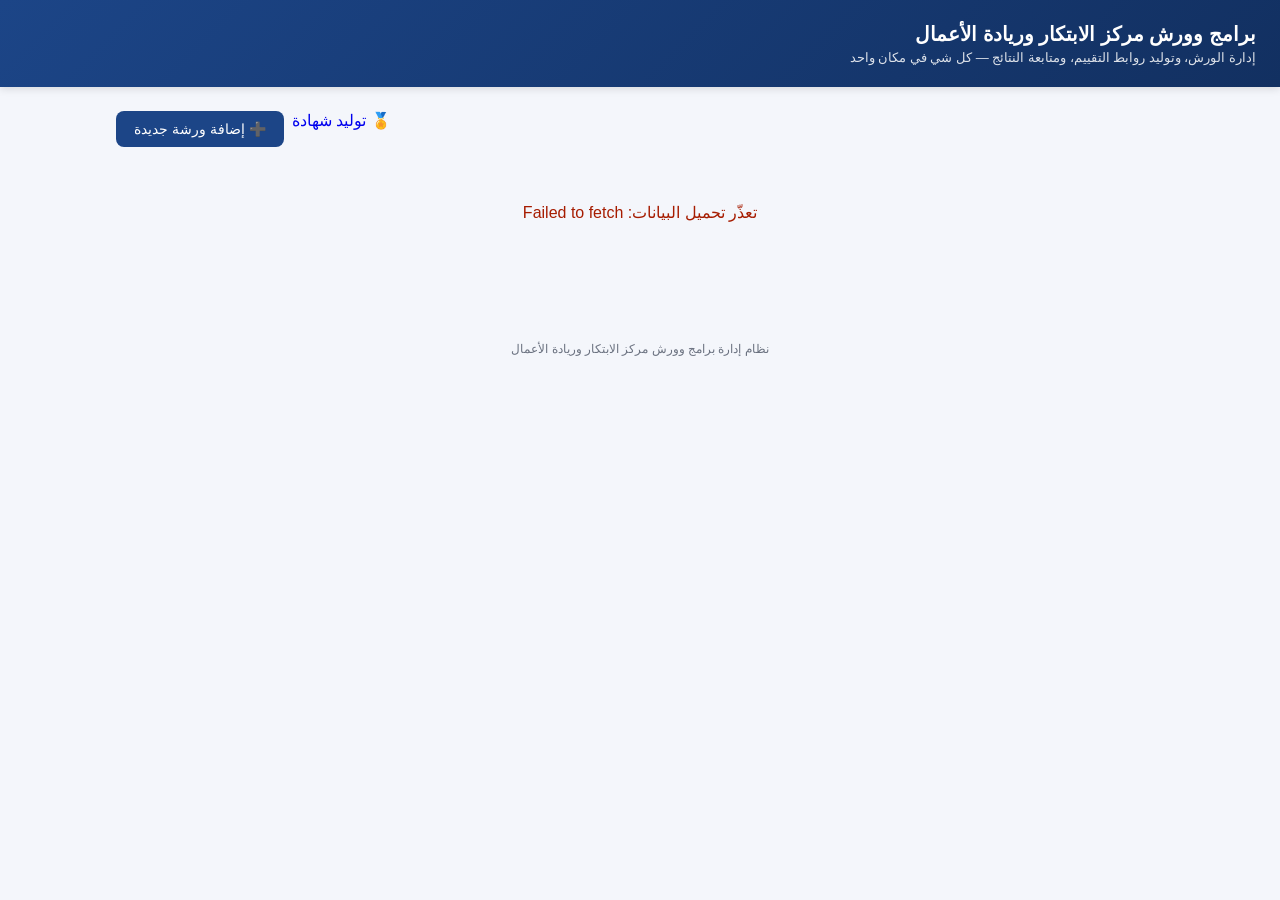
==== docs/index.html @ b26b8403 "إضافة ميزة توليد شهادات التقدير: قالب Slides تلقائي + API generateCertificate + صفحة توليد بالتطبيق" ====
<!DOCTYPE html>
<html lang="ar" dir="rtl">
<head>
<meta charset="UTF-8">
<meta name="viewport" content="width=device-width, initial-scale=1.0">
<title>نظام إدارة برامج وورش مركز الابتكار وريادة الأعمال</title>
<link rel="stylesheet" href="assets/style.css">
</head>
<body>

<header class="app-header">
  <h1>برامج وورش مركز الابتكار وريادة الأعمال</h1>
  <p>إدارة الورش، وتوليد روابط التقييم، ومتابعة النتائج — كل شي في مكان واحد</p>
</header>

<main>
  <div class="toolbar">
    <div id="statusMsg" style="font-size:13px;color:var(--muted);"></div>
    <div style="display:flex;gap:8px;">
      <a href="certificate.html" class="btn secondary" style="text-decoration:none;">🏅 توليد شهادة</a>
      <button class="btn" id="addBtn">➕ إضافة ورشة جديدة</button>
    </div>
  </div>

  <div id="listContainer"><div class="loading-state">جاري تحميل الورش...</div></div>
</main>

<div class="modal-overlay" id="modalOverlay">
  <div class="modal">
    <div class="modal-header">
      <h3>إضافة ورشة جديدة</h3>
      <button class="icon-btn" id="closeModal">✕</button>
    </div>
    <div id="modalBody">
      <form id="addForm">
        <div class="form-row"><label>اسم الورشة</label><input type="text" id="f_name" required></div>
        <div class="form-row"><label>وصف البرنامج</label><textarea id="f_description" rows="3"></textarea></div>
        <div class="form-row two-col">
          <div><label>التاريخ</label><input type="date" id="f_date" required></div>
          <div><label>الوقت</label><input type="time" id="f_time" required></div>
        </div>
        <div class="form-row"><label>المدرب / مقدم الجلسة</label><input type="text" id="f_trainer" required></div>
        <div class="form-row"><label>الفئة المستهدفة</label><input type="text" id="f_audience" required></div>
        <div class="form-row two-col">
          <div><label>عدد المشاركين</label><input type="number" id="f_participants" min="1" required></div>
          <div><label>الجهة المنظمة</label><input type="text" id="f_organizer" required></div>
        </div>
        <div id="addFormError" class="error-state" style="display:none;"></div>
        <button type="submit" class="btn" style="width:100%;">حفظ وإنشاء رابط التقييم</button>
      </form>
    </div>
  </div>
</div>

<footer>نظام إدارة برامج وورش مركز الابتكار وريادة الأعمال</footer>

<script src="assets/config.js"></script>
<script src="assets/app.js"></script>
</body>
</html>
---- docs/assets/style.css ----
:root {
  --primary: #1c4587;
  --primary-dark: #123061;
  --accent: #0b8043;
  --danger: #a61c00;
  --bg: #f4f6fb;
  --card-bg: #ffffff;
  --text: #1f2937;
  --muted: #6b7280;
  --border: #e5e7eb;
}

* { box-sizing: border-box; }

body {
  margin: 0;
  font-family: "Tahoma", "Segoe UI", Arial, sans-serif;
  background: var(--bg);
  color: var(--text);
  direction: rtl;
}

header.app-header {
  background: linear-gradient(135deg, var(--primary), var(--primary-dark));
  color: #fff;
  padding: 22px 24px;
  box-shadow: 0 2px 8px rgba(0,0,0,.12);
}
header.app-header h1 { margin: 0 0 4px; font-size: 20px; }
header.app-header p { margin: 0; font-size: 13px; opacity: .85; }

main { max-width: 1080px; margin: 0 auto; padding: 24px 16px 60px; }

.card {
  background: var(--card-bg);
  border: 1px solid var(--border);
  border-radius: 12px;
  padding: 20px;
  margin-bottom: 20px;
  box-shadow: 0 1px 3px rgba(0,0,0,.04);
}

.toolbar {
  display: flex;
  justify-content: space-between;
  align-items: center;
  gap: 12px;
  margin-bottom: 16px;
  flex-wrap: wrap;
}

button.btn {
  background: var(--primary);
  color: #fff;
  border: none;
  border-radius: 8px;
  padding: 10px 18px;
  font-size: 14px;
  cursor: pointer;
  transition: background .15s;
}
button.btn:hover { background: var(--primary-dark); }
button.btn.secondary { background: var(--accent); }

.empty-state, .loading-state, .error-state {
  text-align: center;
  color: var(--muted);
  padding: 40px 10px;
}
.error-state { color: var(--danger); }

/* قائمة بطاقات الورش */
.workshop-grid {
  display: grid;
  grid-template-columns: repeat(auto-fill, minmax(260px, 1fr));
  gap: 16px;
}
.workshop-card {
  background: var(--card-bg);
  border: 1px solid var(--border);
  border-radius: 12px;
  padding: 16px;
  cursor: pointer;
  transition: box-shadow .15s, transform .15s;
  text-decoration: none;
  color: inherit;
  display: block;
}
.workshop-card:hover { box-shadow: 0 4px 12px rgba(0,0,0,.08); transform: translateY(-2px); }
.workshop-card h4 { margin: 0 0 8px; font-size: 15px; color: var(--primary-dark); }
.workshop-card .meta { font-size: 12.5px; color: var(--muted); margin-bottom: 10px; line-height: 1.6; }
.workshop-card .stats-row { display: flex; gap: 10px; font-size: 12.5px; }
.workshop-card .stat-pill {
  background: #eef1f8;
  color: var(--primary-dark);
  border-radius: 999px;
  padding: 3px 10px;
}

/* لوحة إحصاءات صفحة الورشة */
.kpi-grid {
  display: grid;
  grid-template-columns: repeat(auto-fit, minmax(140px, 1fr));
  gap: 14px;
  margin-bottom: 20px;
}
.kpi {
  background: var(--card-bg);
  border: 1px solid var(--border);
  border-radius: 12px;
  padding: 16px;
  text-align: center;
}
.kpi .value { font-size: 22px; font-weight: 700; color: var(--primary); }
.kpi .label { font-size: 12px; color: var(--muted); margin-top: 4px; }

.info-table { width: 100%; font-size: 13.5px; border-collapse: collapse; }
.info-table td { padding: 8px 4px; border-bottom: 1px solid var(--border); }
.info-table td:first-child { color: var(--muted); width: 160px; }

.link-box {
  display: flex;
  gap: 8px;
  align-items: center;
  background: #eef1f8;
  border-radius: 8px;
  padding: 10px 12px;
  font-size: 12.5px;
  word-break: break-all;
}
.link-box button { flex-shrink: 0; }

.comment-item {
  border-bottom: 1px solid var(--border);
  padding: 10px 0;
  font-size: 13.5px;
}
.comment-item:last-child { border-bottom: none; }

/* نافذة إضافة ورشة */
.modal-overlay {
  display: none;
  position: fixed;
  inset: 0;
  background: rgba(0,0,0,.45);
  align-items: center;
  justify-content: center;
  padding: 16px;
  z-index: 50;
}
.modal-overlay.open { display: flex; }
.modal {
  background: var(--card-bg);
  border-radius: 12px;
  max-width: 480px;
  width: 100%;
  max-height: 90vh;
  overflow-y: auto;
  padding: 20px;
}
.modal-header { display: flex; justify-content: space-between; align-items: center; margin-bottom: 14px; }
.modal-header h3 { margin: 0; font-size: 17px; }
.icon-btn { background: none; border: none; font-size: 18px; cursor: pointer; color: var(--muted); }

.form-row { margin-bottom: 14px; }
.form-row label { display: block; font-size: 13px; font-weight: 700; margin-bottom: 6px; }
.form-row.two-col { display: grid; grid-template-columns: 1fr 1fr; gap: 10px; }
.form-row.two-col > div label { margin-bottom: 6px; }

input[type=text], input[type=number], input[type=date], input[type=time], textarea {
  width: 100%;
  padding: 9px 10px;
  border: 1px solid var(--border);
  border-radius: 8px;
  font-family: inherit;
  font-size: 14px;
  resize: vertical;
}

.success-box { text-align: center; padding: 20px 8px; }
.success-box .icon { font-size: 40px; margin-bottom: 8px; }
.success-box img { margin: 12px auto; display: block; border-radius: 8px; border: 1px solid var(--border); }

footer { text-align: center; color: var(--muted); font-size: 12px; padding: 20px; }

.badge {
  display: inline-block;
  padding: 2px 10px;
  border-radius: 999px;
  font-size: 11px;
  background: #e7f3ea;
  color: var(--accent);
}
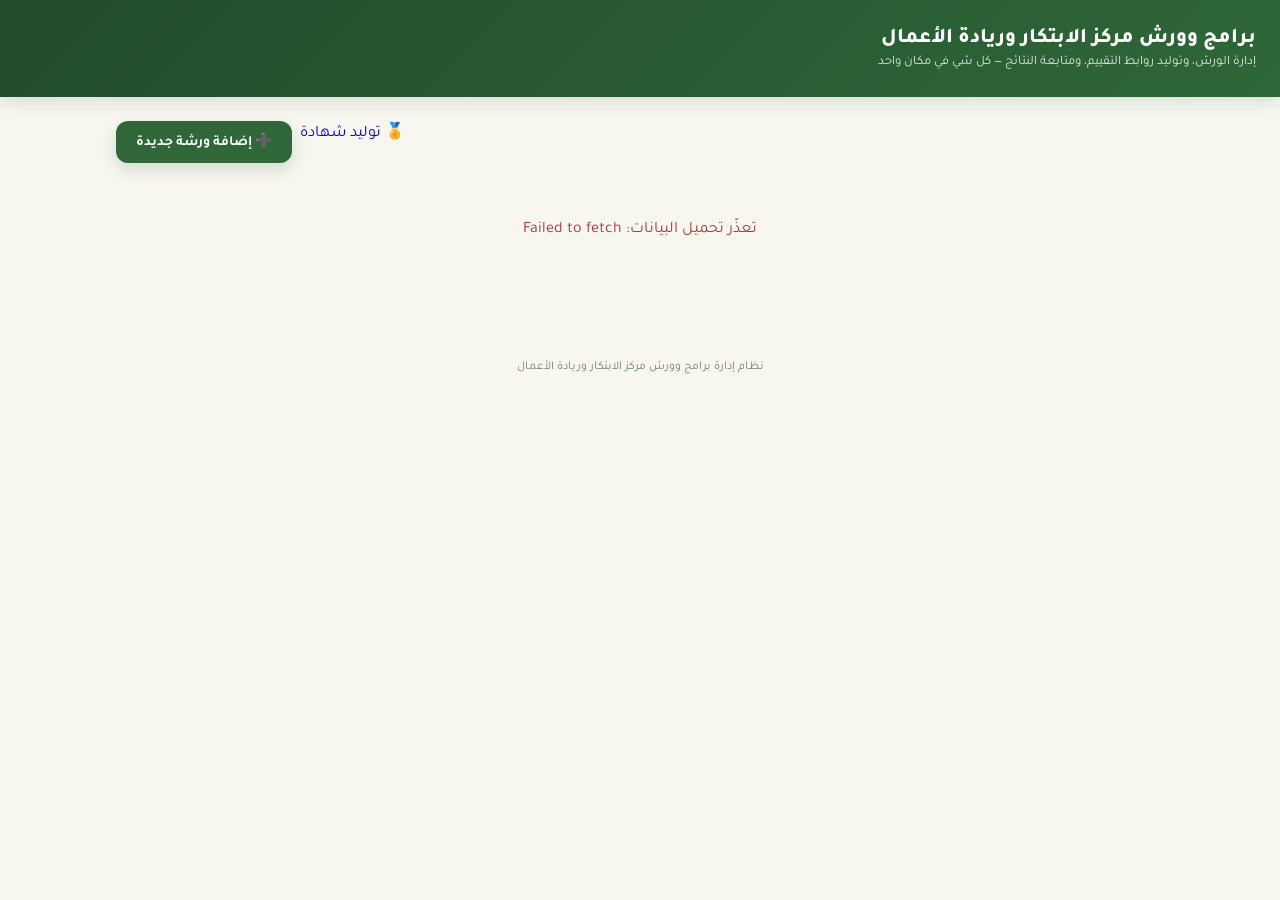
==== commit 20cb057f: "إضافة حقل نوع النشاط + إعادة تصميم الألوان والشكل العام (أخضر/كريمي + Tajawal) - Config.gs: إضافة عم" ====
--- a/docs/index.html
+++ b/docs/index.html
@@ -4,6 +4,8 @@
 <meta charset="UTF-8">
 <meta name="viewport" content="width=device-width, initial-scale=1.0">
 <title>نظام إدارة برامج وورش مركز الابتكار وريادة الأعمال</title>
+<link rel="preconnect" href="https://fonts.googleapis.com"><link rel="preconnect" href="https://fonts.gstatic.com" crossorigin>
+<link href="https://fonts.googleapis.com/css2?family=Tajawal:wght@400;500;700;800&display=swap" rel="stylesheet">
 <link rel="stylesheet" href="assets/style.css">
 </head>
 <body>
@@ -34,6 +36,14 @@
     <div id="modalBody">
       <form id="addForm">
         <div class="form-row"><label>اسم الورشة</label><input type="text" id="f_name" required></div>
+        <div class="form-row"><label>نوع النشاط</label>
+          <select id="f_type" required>
+            <option value="">اختر النوع</option>
+            <option>ورشة عمل</option>
+            <option>برنامج</option>
+            <option>جلسة</option>
+          </select>
+        </div>
         <div class="form-row"><label>وصف البرنامج</label><textarea id="f_description" rows="3"></textarea></div>
         <div class="form-row two-col">
           <div><label>التاريخ</label><input type="date" id="f_date" required></div>
--- a/docs/assets/style.css
+++ b/docs/assets/style.css
@@ -1,32 +1,36 @@
 :root {
-  --primary: #1c4587;
-  --primary-dark: #123061;
-  --accent: #0b8043;
-  --danger: #a61c00;
-  --bg: #f4f6fb;
+  --primary: #2f6738;
+  --primary-dark: #214c2b;
+  --accent: #4e8b4d;
+  --danger: #a73737;
+  --bg: #f7f6ef;
   --card-bg: #ffffff;
-  --text: #1f2937;
-  --muted: #6b7280;
-  --border: #e5e7eb;
+  --text: #1f2b24;
+  --muted: #748078;
+  --border: #dfe5dc;
+  --chip-bg: #eef4e9;
+  --chip-text: #214c2b;
+  --radius: 18px;
+  --shadow: 0 10px 28px rgba(33, 76, 43, .08);
 }
 
 * { box-sizing: border-box; }
 
 body {
   margin: 0;
-  font-family: "Tahoma", "Segoe UI", Arial, sans-serif;
+  font-family: "Tajawal", "Tahoma", "Segoe UI", Arial, sans-serif;
   background: var(--bg);
   color: var(--text);
   direction: rtl;
 }
 
 header.app-header {
-  background: linear-gradient(135deg, var(--primary), var(--primary-dark));
+  background: linear-gradient(135deg, var(--primary-dark), var(--primary));
   color: #fff;
-  padding: 22px 24px;
-  box-shadow: 0 2px 8px rgba(0,0,0,.12);
-}
-header.app-header h1 { margin: 0 0 4px; font-size: 20px; }
+  padding: 26px 24px;
+  box-shadow: 0 4px 16px rgba(33, 76, 43, .15);
+}
+header.app-header h1 { margin: 0 0 4px; font-size: 21px; font-weight: 800; }
 header.app-header p { margin: 0; font-size: 13px; opacity: .85; }
 
 main { max-width: 1080px; margin: 0 auto; padding: 24px 16px 60px; }
@@ -34,10 +38,10 @@
 .card {
   background: var(--card-bg);
   border: 1px solid var(--border);
-  border-radius: 12px;
-  padding: 20px;
+  border-radius: var(--radius);
+  padding: 22px;
   margin-bottom: 20px;
-  box-shadow: 0 1px 3px rgba(0,0,0,.04);
+  box-shadow: var(--shadow);
 }
 
 .toolbar {
@@ -45,7 +49,7 @@
   justify-content: space-between;
   align-items: center;
   gap: 12px;
-  margin-bottom: 16px;
+  margin-bottom: 18px;
   flex-wrap: wrap;
 }
 
@@ -53,14 +57,25 @@
   background: var(--primary);
   color: #fff;
   border: none;
-  border-radius: 8px;
-  padding: 10px 18px;
+  border-radius: 12px;
+  padding: 11px 20px;
   font-size: 14px;
+  font-weight: 700;
+  font-family: inherit;
   cursor: pointer;
-  transition: background .15s;
+  transition: background .15s, transform .1s;
+  box-shadow: 0 6px 16px rgba(47, 103, 56, .18);
 }
 button.btn:hover { background: var(--primary-dark); }
-button.btn.secondary { background: var(--accent); }
+button.btn:active { transform: translateY(1px); }
+button.btn.secondary {
+  background: var(--chip-bg);
+  color: var(--primary-dark);
+  box-shadow: none;
+}
+button.btn.secondary:hover { background: #e2ecda; }
+
+a.btn { display: inline-block; text-decoration: none; }
 
 .empty-state, .loading-state, .error-state {
   text-align: center;
@@ -68,6 +83,18 @@
   padding: 40px 10px;
 }
 .error-state { color: var(--danger); }
+
+/* شارة نوع النشاط */
+.type-chip {
+  display: inline-block;
+  background: var(--chip-bg);
+  color: var(--chip-text);
+  border-radius: 999px;
+  padding: 4px 12px;
+  font-size: 11.5px;
+  font-weight: 700;
+  margin-bottom: 8px;
+}
 
 /* قائمة بطاقات الورش */
 .workshop-grid {
@@ -78,23 +105,25 @@
 .workshop-card {
   background: var(--card-bg);
   border: 1px solid var(--border);
-  border-radius: 12px;
-  padding: 16px;
+  border-radius: var(--radius);
+  padding: 18px;
   cursor: pointer;
   transition: box-shadow .15s, transform .15s;
   text-decoration: none;
   color: inherit;
   display: block;
-}
-.workshop-card:hover { box-shadow: 0 4px 12px rgba(0,0,0,.08); transform: translateY(-2px); }
-.workshop-card h4 { margin: 0 0 8px; font-size: 15px; color: var(--primary-dark); }
-.workshop-card .meta { font-size: 12.5px; color: var(--muted); margin-bottom: 10px; line-height: 1.6; }
-.workshop-card .stats-row { display: flex; gap: 10px; font-size: 12.5px; }
+  box-shadow: 0 4px 14px rgba(33, 76, 43, .05);
+}
+.workshop-card:hover { box-shadow: var(--shadow); transform: translateY(-2px); }
+.workshop-card h4 { margin: 0 0 8px; font-size: 15.5px; color: var(--primary-dark); font-weight: 800; }
+.workshop-card .meta { font-size: 12.5px; color: var(--muted); margin-bottom: 12px; line-height: 1.7; }
+.workshop-card .stats-row { display: flex; gap: 8px; font-size: 12.5px; }
 .workshop-card .stat-pill {
-  background: #eef1f8;
+  background: var(--chip-bg);
   color: var(--primary-dark);
   border-radius: 999px;
-  padding: 3px 10px;
+  padding: 4px 11px;
+  font-weight: 600;
 }
 
 /* لوحة إحصاءات صفحة الورشة */
@@ -107,24 +136,25 @@
 .kpi {
   background: var(--card-bg);
   border: 1px solid var(--border);
-  border-radius: 12px;
-  padding: 16px;
+  border-radius: var(--radius);
+  padding: 18px;
   text-align: center;
-}
-.kpi .value { font-size: 22px; font-weight: 700; color: var(--primary); }
+  box-shadow: 0 4px 14px rgba(33, 76, 43, .05);
+}
+.kpi .value { font-size: 24px; font-weight: 800; color: var(--primary); }
 .kpi .label { font-size: 12px; color: var(--muted); margin-top: 4px; }
 
 .info-table { width: 100%; font-size: 13.5px; border-collapse: collapse; }
-.info-table td { padding: 8px 4px; border-bottom: 1px solid var(--border); }
-.info-table td:first-child { color: var(--muted); width: 160px; }
+.info-table td { padding: 10px 4px; border-bottom: 1px solid var(--border); }
+.info-table td:first-child { color: var(--muted); width: 160px; font-weight: 600; }
 
 .link-box {
   display: flex;
   gap: 8px;
   align-items: center;
-  background: #eef1f8;
-  border-radius: 8px;
-  padding: 10px 12px;
+  background: var(--chip-bg);
+  border-radius: 12px;
+  padding: 11px 14px;
   font-size: 12.5px;
   word-break: break-all;
 }
@@ -132,17 +162,17 @@
 
 .comment-item {
   border-bottom: 1px solid var(--border);
-  padding: 10px 0;
+  padding: 12px 0;
   font-size: 13.5px;
 }
 .comment-item:last-child { border-bottom: none; }
 
-/* نافذة إضافة ورشة */
+/* نافذة إضافة/تعديل ورشة */
 .modal-overlay {
   display: none;
   position: fixed;
   inset: 0;
-  background: rgba(0,0,0,.45);
+  background: rgba(23, 63, 37, .5);
   align-items: center;
   justify-content: center;
   padding: 16px;
@@ -151,43 +181,60 @@
 .modal-overlay.open { display: flex; }
 .modal {
   background: var(--card-bg);
-  border-radius: 12px;
+  border-radius: 22px;
   max-width: 480px;
   width: 100%;
   max-height: 90vh;
   overflow-y: auto;
-  padding: 20px;
-}
-.modal-header { display: flex; justify-content: space-between; align-items: center; margin-bottom: 14px; }
-.modal-header h3 { margin: 0; font-size: 17px; }
-.icon-btn { background: none; border: none; font-size: 18px; cursor: pointer; color: var(--muted); }
+  padding: 22px;
+}
+.modal-header { display: flex; justify-content: space-between; align-items: center; margin-bottom: 16px; }
+.modal-header h3 { margin: 0; font-size: 17px; font-weight: 800; }
+.icon-btn {
+  background: var(--chip-bg);
+  border: none;
+  width: 32px;
+  height: 32px;
+  border-radius: 10px;
+  font-size: 16px;
+  cursor: pointer;
+  color: var(--primary-dark);
+}
 
 .form-row { margin-bottom: 14px; }
-.form-row label { display: block; font-size: 13px; font-weight: 700; margin-bottom: 6px; }
+.form-row label { display: block; font-size: 13px; font-weight: 700; margin-bottom: 6px; color: var(--primary-dark); }
 .form-row.two-col { display: grid; grid-template-columns: 1fr 1fr; gap: 10px; }
 .form-row.two-col > div label { margin-bottom: 6px; }
 
-input[type=text], input[type=number], input[type=date], input[type=time], textarea {
+input[type=text], input[type=number], input[type=date], input[type=time], select, textarea {
   width: 100%;
-  padding: 9px 10px;
-  border: 1px solid var(--border);
-  border-radius: 8px;
+  padding: 10px 12px;
+  border: 1px solid var(--border);
+  background: #fbfbf8;
+  border-radius: 10px;
   font-family: inherit;
   font-size: 14px;
   resize: vertical;
+  color: var(--text);
+}
+input:focus, select:focus, textarea:focus {
+  outline: none;
+  border-color: var(--accent);
+  box-shadow: 0 0 0 3px var(--chip-bg);
 }
 
 .success-box { text-align: center; padding: 20px 8px; }
 .success-box .icon { font-size: 40px; margin-bottom: 8px; }
-.success-box img { margin: 12px auto; display: block; border-radius: 8px; border: 1px solid var(--border); }
+.success-box img { margin: 12px auto; display: block; border-radius: 12px; border: 1px solid var(--border); }
 
 footer { text-align: center; color: var(--muted); font-size: 12px; padding: 20px; }
 
 .badge {
   display: inline-block;
-  padding: 2px 10px;
+  padding: 3px 11px;
   border-radius: 999px;
   font-size: 11px;
-  background: #e7f3ea;
+  font-weight: 700;
+  background: var(--chip-bg);
   color: var(--accent);
 }
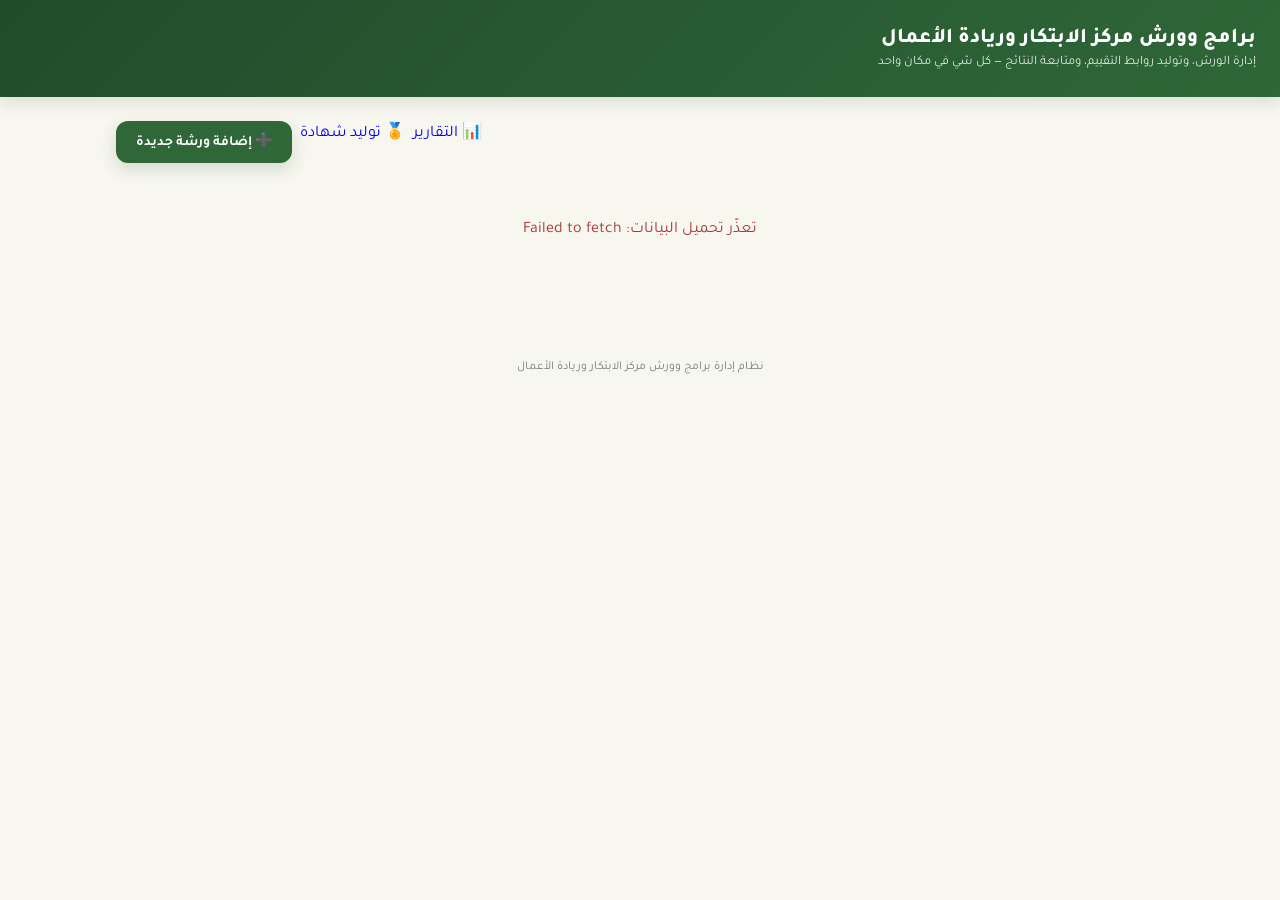
==== commit 60904235: "إضافة صفحة تقارير وتحليلات احترافية - Dashboard.gs: getReportsData_ (مؤشرات عامة، تحليل حسب المدرب ح" ====
--- a/docs/index.html
+++ b/docs/index.html
@@ -19,6 +19,7 @@
   <div class="toolbar">
     <div id="statusMsg" style="font-size:13px;color:var(--muted);"></div>
     <div style="display:flex;gap:8px;">
+      <a href="reports.html" class="btn secondary" style="text-decoration:none;">📊 التقارير</a>
       <a href="certificate.html" class="btn secondary" style="text-decoration:none;">🏅 توليد شهادة</a>
       <button class="btn" id="addBtn">➕ إضافة ورشة جديدة</button>
     </div>
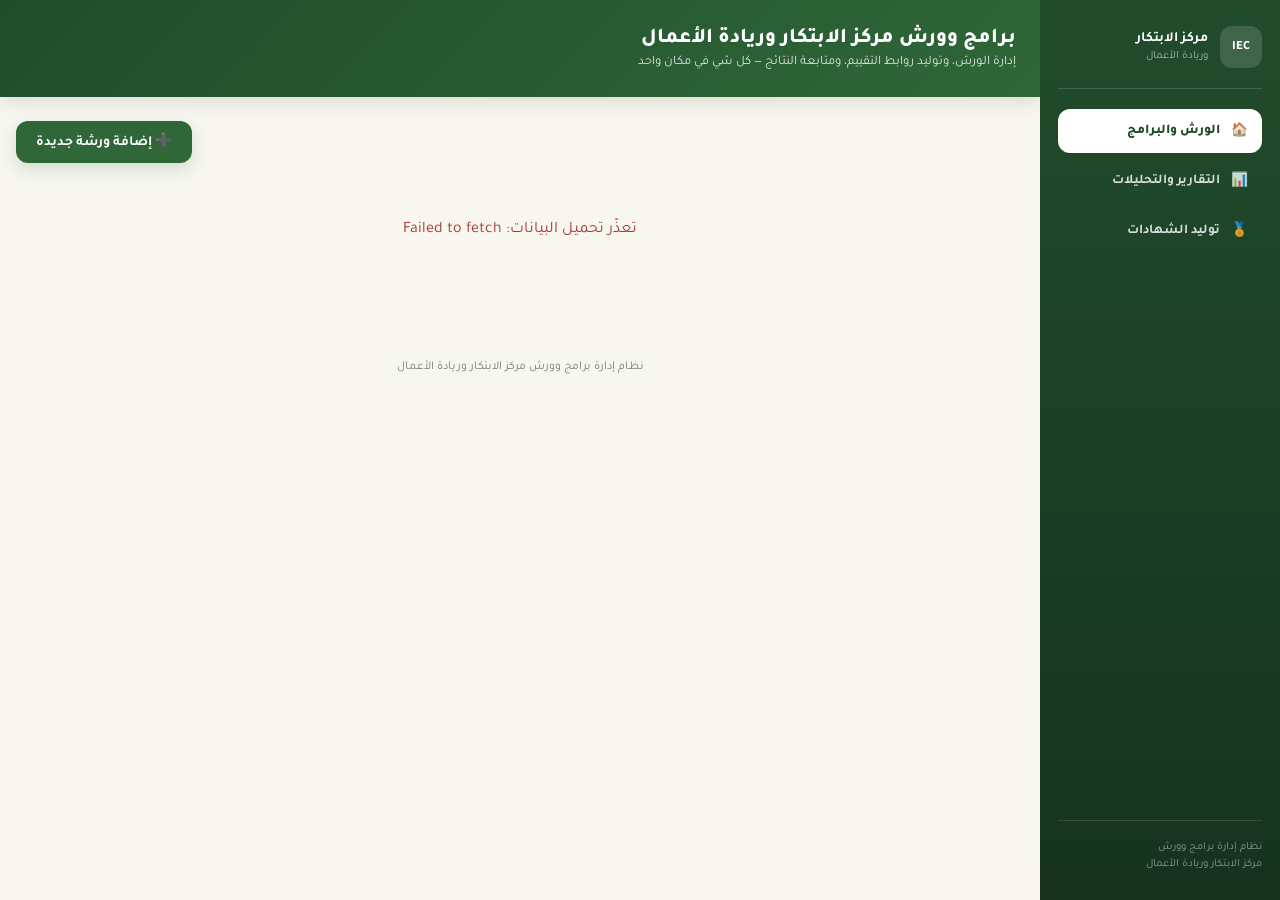
==== commit c1843a00: "إعادة تصميم احترافية: قائمة جانبية ثابتة (Sidebar) بدل روابط متفرقة - style.css: هيكل .app-shell/.si" ====
--- a/docs/index.html
+++ b/docs/index.html
@@ -10,23 +10,38 @@
 </head>
 <body>
 
-<header class="app-header">
-  <h1>برامج وورش مركز الابتكار وريادة الأعمال</h1>
-  <p>إدارة الورش، وتوليد روابط التقييم، ومتابعة النتائج — كل شي في مكان واحد</p>
-</header>
+<div class="app-shell">
+  <aside class="sidebar">
+    <div class="brand">
+      <div class="brand-mark">IEC</div>
+      <div><strong>مركز الابتكار</strong><span>وريادة الأعمال</span></div>
+    </div>
+    <nav class="nav-list">
+      <a href="index.html" class="nav-item active"><span class="ic">🏠</span> الورش والبرامج</a>
+      <a href="reports.html" class="nav-item"><span class="ic">📊</span> التقارير والتحليلات</a>
+      <a href="certificate.html" class="nav-item"><span class="ic">🏅</span> توليد الشهادات</a>
+    </nav>
+    <div class="sidebar-foot">نظام إدارة برامج وورش<br>مركز الابتكار وريادة الأعمال</div>
+  </aside>
 
-<main>
-  <div class="toolbar">
-    <div id="statusMsg" style="font-size:13px;color:var(--muted);"></div>
-    <div style="display:flex;gap:8px;">
-      <a href="reports.html" class="btn secondary" style="text-decoration:none;">📊 التقارير</a>
-      <a href="certificate.html" class="btn secondary" style="text-decoration:none;">🏅 توليد شهادة</a>
-      <button class="btn" id="addBtn">➕ إضافة ورشة جديدة</button>
+  <main class="main-content">
+    <header class="app-header">
+      <h1>برامج وورش مركز الابتكار وريادة الأعمال</h1>
+      <p>إدارة الورش، وتوليد روابط التقييم، ومتابعة النتائج — كل شي في مكان واحد</p>
+    </header>
+
+    <div class="page-content">
+      <div class="toolbar">
+        <div id="statusMsg" style="font-size:13px;color:var(--muted);"></div>
+        <button class="btn" id="addBtn">➕ إضافة ورشة جديدة</button>
+      </div>
+
+      <div id="listContainer"><div class="loading-state">جاري تحميل الورش...</div></div>
     </div>
-  </div>
 
-  <div id="listContainer"><div class="loading-state">جاري تحميل الورش...</div></div>
-</main>
+    <footer>نظام إدارة برامج وورش مركز الابتكار وريادة الأعمال</footer>
+  </main>
+</div>
 
 <div class="modal-overlay" id="modalOverlay">
   <div class="modal">
@@ -63,8 +78,6 @@
   </div>
 </div>
 
-<footer>نظام إدارة برامج وورش مركز الابتكار وريادة الأعمال</footer>
-
 <script src="assets/config.js"></script>
 <script src="assets/app.js"></script>
 </body>
--- a/docs/assets/style.css
+++ b/docs/assets/style.css
@@ -33,7 +33,7 @@
 header.app-header h1 { margin: 0 0 4px; font-size: 21px; font-weight: 800; }
 header.app-header p { margin: 0; font-size: 13px; opacity: .85; }
 
-main { max-width: 1080px; margin: 0 auto; padding: 24px 16px 60px; }
+.page-content { max-width: 1080px; margin: 0 auto; padding: 24px 16px 60px; }
 
 .card {
   background: var(--card-bg);
@@ -238,3 +238,89 @@
   background: var(--chip-bg);
   color: var(--accent);
 }
+
+/* ===== هيكل التطبيق: قائمة جانبية + محتوى رئيسي ===== */
+.app-shell { min-height: 100vh; }
+
+.sidebar {
+  position: fixed;
+  right: 0;
+  top: 0;
+  width: 240px;
+  height: 100vh;
+  background: linear-gradient(180deg, var(--primary-dark), #16321f);
+  color: #fff;
+  padding: 26px 18px;
+  display: flex;
+  flex-direction: column;
+  z-index: 30;
+  overflow-y: auto;
+}
+.brand {
+  display: flex;
+  align-items: center;
+  gap: 12px;
+  padding-bottom: 20px;
+  margin-bottom: 20px;
+  border-bottom: 1px solid rgba(255,255,255,.14);
+}
+.brand-mark {
+  width: 42px;
+  height: 42px;
+  flex-shrink: 0;
+  border-radius: 12px;
+  background: rgba(255,255,255,.14);
+  color: #fff;
+  display: grid;
+  place-items: center;
+  font-weight: 800;
+  font-size: 12.5px;
+}
+.brand strong { display: block; font-size: 14px; }
+.brand span { display: block; font-size: 11px; color: rgba(255,255,255,.6); margin-top: 2px; }
+
+.nav-list { display: grid; gap: 6px; }
+.nav-item {
+  display: flex;
+  align-items: center;
+  gap: 10px;
+  padding: 12px 14px;
+  border-radius: 12px;
+  color: rgba(255,255,255,.82);
+  text-decoration: none;
+  font-size: 13.5px;
+  font-weight: 600;
+  transition: background .15s, color .15s;
+}
+.nav-item span.ic { width: 18px; text-align: center; }
+.nav-item:hover { background: rgba(255,255,255,.08); color: #fff; }
+.nav-item.active { background: #fff; color: var(--primary-dark); font-weight: 800; }
+
+.sidebar-foot {
+  margin-top: auto;
+  font-size: 11px;
+  color: rgba(255,255,255,.5);
+  padding-top: 18px;
+  border-top: 1px solid rgba(255,255,255,.12);
+  line-height: 1.6;
+}
+
+.main-content { margin-right: 240px; min-height: 100vh; }
+
+@media (max-width: 820px) {
+  .sidebar {
+    position: static;
+    width: 100%;
+    height: auto;
+    flex-direction: row;
+    align-items: center;
+    padding: 14px 16px;
+    gap: 14px;
+  }
+  .brand { border-bottom: none; padding-bottom: 0; margin-bottom: 0; }
+  .brand span { display: none; }
+  .nav-list { display: flex; flex-direction: row; gap: 4px; overflow-x: auto; }
+  .nav-item { white-space: nowrap; padding: 9px 12px; font-size: 12.5px; }
+  .sidebar-foot { display: none; }
+  .main-content { margin-right: 0; }
+}
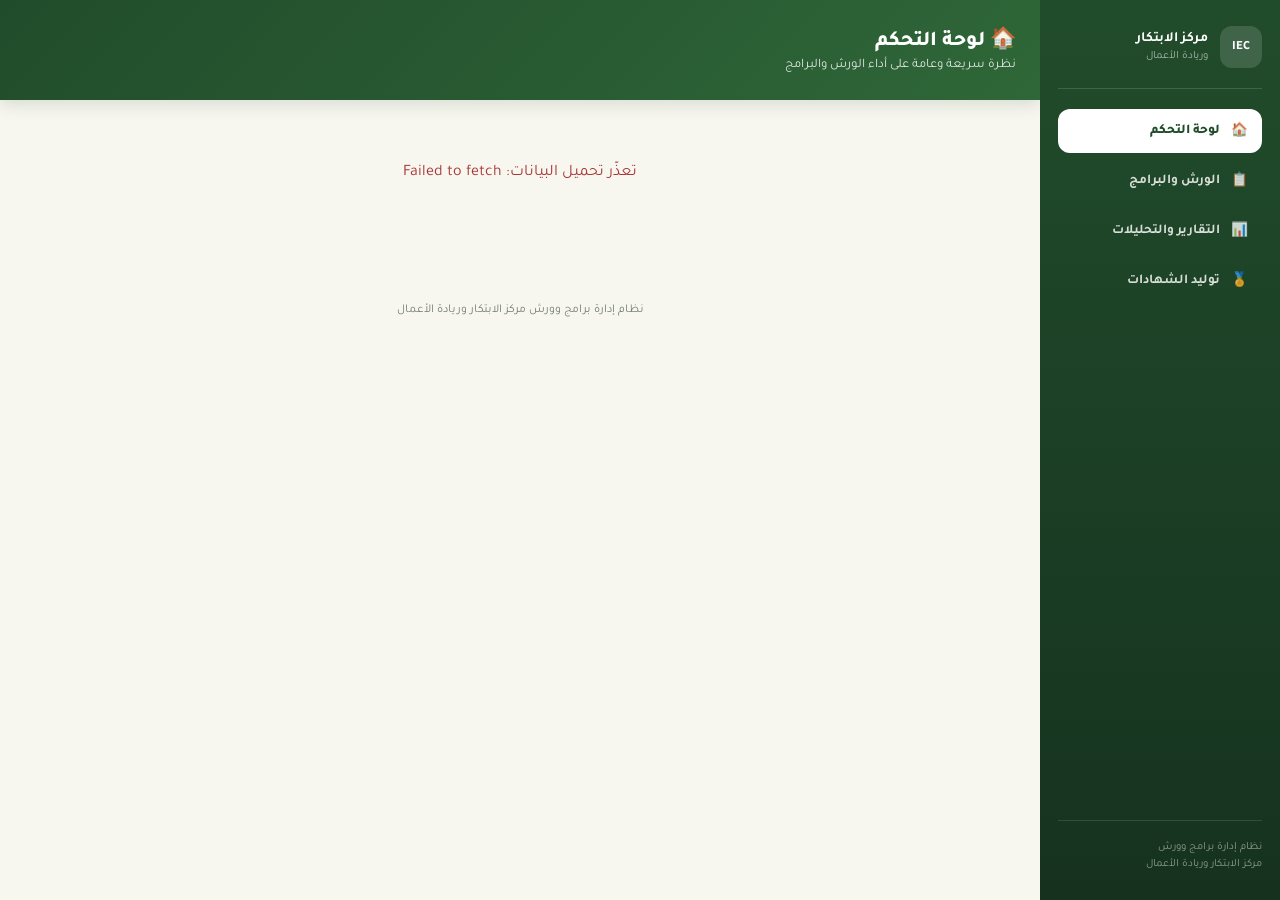
==== commit ada2d70c: "إضافة لوحة تحكم رئيسية (Dashboard) كصفحة أولى + نقل قائمة الورش إلى workshops.html وتحديث الروابط وا" ====
--- a/docs/index.html
+++ b/docs/index.html
@@ -3,7 +3,7 @@
 <head>
 <meta charset="UTF-8">
 <meta name="viewport" content="width=device-width, initial-scale=1.0">
-<title>نظام إدارة برامج وورش مركز الابتكار وريادة الأعمال</title>
+<title>لوحة التحكم — نظام إدارة برامج وورش مركز الابتكار وريادة الأعمال</title>
 <link rel="preconnect" href="https://fonts.googleapis.com"><link rel="preconnect" href="https://fonts.gstatic.com" crossorigin>
 <link href="https://fonts.googleapis.com/css2?family=Tajawal:wght@400;500;700;800&display=swap" rel="stylesheet">
 <link rel="stylesheet" href="assets/style.css">
@@ -17,7 +17,8 @@
       <div><strong>مركز الابتكار</strong><span>وريادة الأعمال</span></div>
     </div>
     <nav class="nav-list">
-      <a href="index.html" class="nav-item active"><span class="ic">🏠</span> الورش والبرامج</a>
+      <a href="index.html" class="nav-item active"><span class="ic">🏠</span> لوحة التحكم</a>
+      <a href="workshops.html" class="nav-item"><span class="ic">📋</span> الورش والبرامج</a>
       <a href="reports.html" class="nav-item"><span class="ic">📊</span> التقارير والتحليلات</a>
       <a href="certificate.html" class="nav-item"><span class="ic">🏅</span> توليد الشهادات</a>
     </nav>
@@ -26,59 +27,19 @@
 
   <main class="main-content">
     <header class="app-header">
-      <h1>برامج وورش مركز الابتكار وريادة الأعمال</h1>
-      <p>إدارة الورش، وتوليد روابط التقييم، ومتابعة النتائج — كل شي في مكان واحد</p>
+      <h1>🏠 لوحة التحكم</h1>
+      <p>نظرة سريعة وعامة على أداء الورش والبرامج</p>
     </header>
 
     <div class="page-content">
-      <div class="toolbar">
-        <div id="statusMsg" style="font-size:13px;color:var(--muted);"></div>
-        <button class="btn" id="addBtn">➕ إضافة ورشة جديدة</button>
-      </div>
-
-      <div id="listContainer"><div class="loading-state">جاري تحميل الورش...</div></div>
+      <div id="content"><div class="loading-state">جاري تحميل المؤشرات...</div></div>
     </div>
 
     <footer>نظام إدارة برامج وورش مركز الابتكار وريادة الأعمال</footer>
   </main>
 </div>
 
-<div class="modal-overlay" id="modalOverlay">
-  <div class="modal">
-    <div class="modal-header">
-      <h3>إضافة ورشة جديدة</h3>
-      <button class="icon-btn" id="closeModal">✕</button>
-    </div>
-    <div id="modalBody">
-      <form id="addForm">
-        <div class="form-row"><label>اسم الورشة</label><input type="text" id="f_name" required></div>
-        <div class="form-row"><label>نوع النشاط</label>
-          <select id="f_type" required>
-            <option value="">اختر النوع</option>
-            <option>ورشة عمل</option>
-            <option>برنامج</option>
-            <option>جلسة</option>
-          </select>
-        </div>
-        <div class="form-row"><label>وصف البرنامج</label><textarea id="f_description" rows="3"></textarea></div>
-        <div class="form-row two-col">
-          <div><label>التاريخ</label><input type="date" id="f_date" required></div>
-          <div><label>الوقت</label><input type="time" id="f_time" required></div>
-        </div>
-        <div class="form-row"><label>المدرب / مقدم الجلسة</label><input type="text" id="f_trainer" required></div>
-        <div class="form-row"><label>الفئة المستهدفة</label><input type="text" id="f_audience" required></div>
-        <div class="form-row two-col">
-          <div><label>عدد المشاركين</label><input type="number" id="f_participants" min="1" required></div>
-          <div><label>الجهة المنظمة</label><input type="text" id="f_organizer" required></div>
-        </div>
-        <div id="addFormError" class="error-state" style="display:none;"></div>
-        <button type="submit" class="btn" style="width:100%;">حفظ وإنشاء رابط التقييم</button>
-      </form>
-    </div>
-  </div>
-</div>
-
 <script src="assets/config.js"></script>
-<script src="assets/app.js"></script>
+<script src="assets/dashboard.js"></script>
 </body>
 </html>
--- a/docs/assets/style.css
+++ b/docs/assets/style.css
@@ -53,7 +53,7 @@
   flex-wrap: wrap;
 }
 
-button.btn {
+.btn {
   background: var(--primary);
   color: #fff;
   border: none;
@@ -66,14 +66,14 @@
   transition: background .15s, transform .1s;
   box-shadow: 0 6px 16px rgba(47, 103, 56, .18);
 }
-button.btn:hover { background: var(--primary-dark); }
-button.btn:active { transform: translateY(1px); }
-button.btn.secondary {
+.btn:hover { background: var(--primary-dark); }
+.btn:active { transform: translateY(1px); }
+.btn.secondary {
   background: var(--chip-bg);
   color: var(--primary-dark);
   box-shadow: none;
 }
-button.btn.secondary:hover { background: #e2ecda; }
+.btn.secondary:hover { background: #e2ecda; }
 
 a.btn { display: inline-block; text-decoration: none; }
 
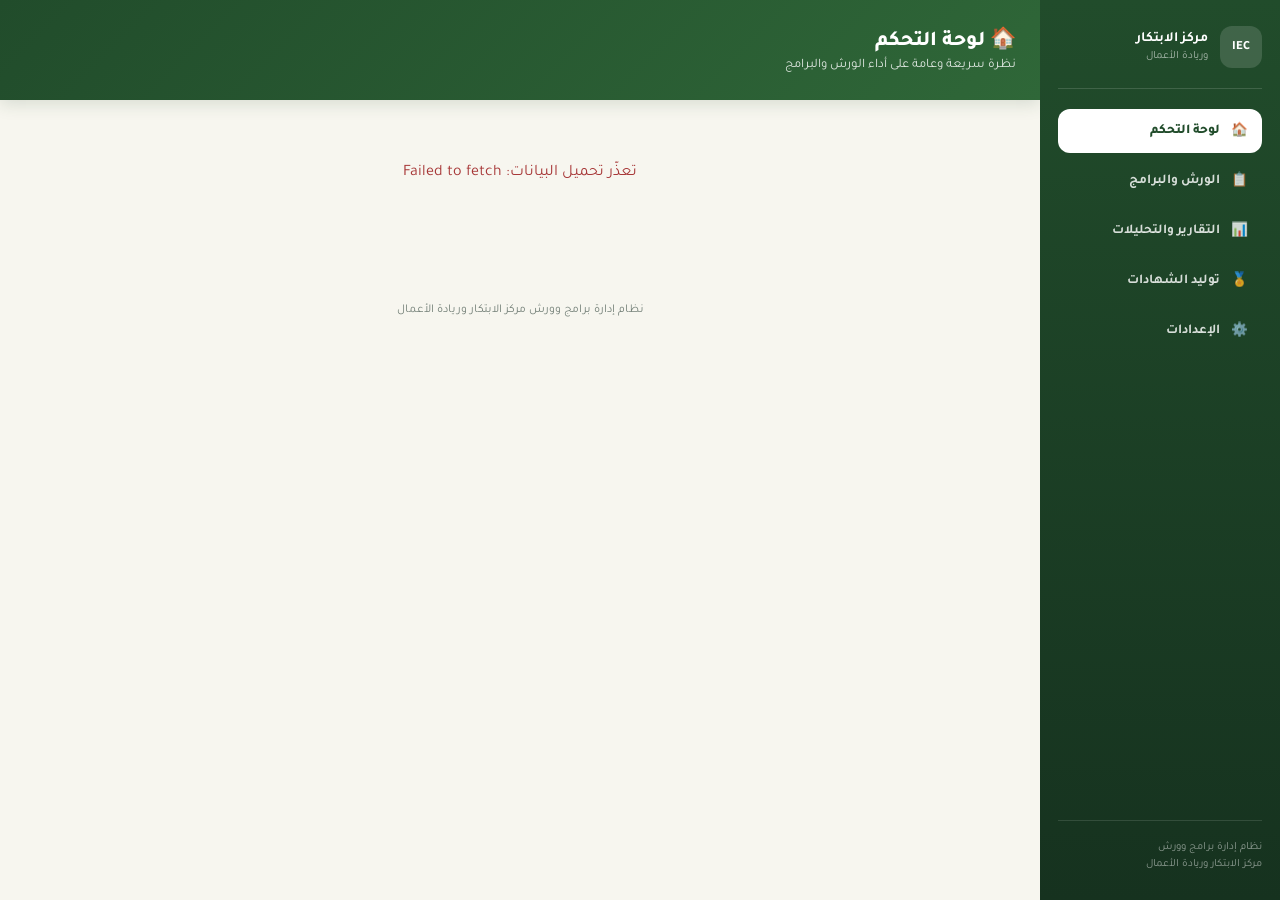
==== commit 4c6cc65a: "Frontend: صفحة الإعدادات، بحث/فلترة الورش، فئة مستهدفة كقائمة منسدلة، لوحة تحكم موسّعة (رضا/حضور/نمو" ====
--- a/docs/index.html
+++ b/docs/index.html
@@ -21,6 +21,7 @@
       <a href="workshops.html" class="nav-item"><span class="ic">📋</span> الورش والبرامج</a>
       <a href="reports.html" class="nav-item"><span class="ic">📊</span> التقارير والتحليلات</a>
       <a href="certificate.html" class="nav-item"><span class="ic">🏅</span> توليد الشهادات</a>
+      <a href="settings.html" class="nav-item"><span class="ic">⚙️</span> الإعدادات</a>
     </nav>
     <div class="sidebar-foot">نظام إدارة برامج وورش<br>مركز الابتكار وريادة الأعمال</div>
   </aside>
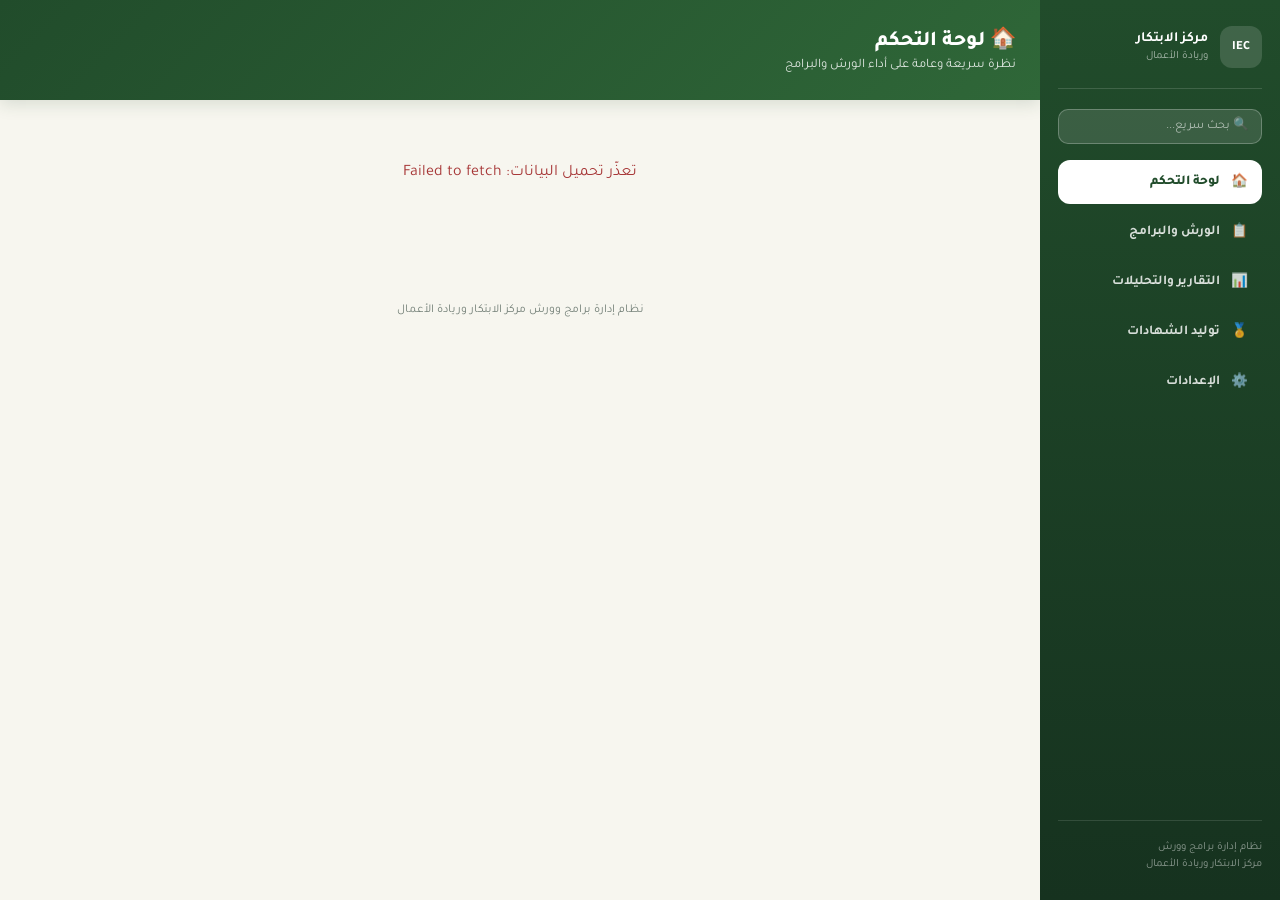
==== commit 17728d61: "تحسينات احترافية شاملة: تجميع نداءات لوحة التحكم والتقارير وبيانات المدرب في نداء واحد لكل صفحة (تحم" ====
--- a/docs/index.html
+++ b/docs/index.html
@@ -15,6 +15,11 @@
     <div class="brand">
       <div class="brand-mark">IEC</div>
       <div><strong>مركز الابتكار</strong><span>وريادة الأعمال</span></div>
+    </div>
+    <div class="sidebar-search" style="padding:0 0 16px;position:relative;">
+      <input type="text" id="quickSearchInput" placeholder="🔍 بحث سريع..." autocomplete="off"
+        style="width:100%;box-sizing:border-box;padding:9px 12px;border-radius:10px;border:1px solid rgba(255,255,255,.25);background:rgba(255,255,255,.12);color:#fff;font-family:inherit;font-size:12.5px;outline:none;">
+      <div id="quickSearchResults" style="display:none;position:absolute;top:calc(100% + 4px);right:0;left:0;background:#fff;border-radius:10px;box-shadow:0 10px 28px rgba(0,0,0,.22);max-height:280px;overflow-y:auto;z-index:60;"></div>
     </div>
     <nav class="nav-list">
       <a href="index.html" class="nav-item active"><span class="ic">🏠</span> لوحة التحكم</a>
@@ -42,5 +47,6 @@
 
 <script src="assets/config.js"></script>
 <script src="assets/dashboard.js"></script>
+<script src="assets/quicksearch.js"></script>
 </body>
 </html>
--- a/docs/assets/style.css
+++ b/docs/assets/style.css
@@ -324,3 +324,7 @@
   .sidebar-foot { display: none; }
   .main-content { margin-right: 0; }
 }
+
+/* بحث سريع بالقائمة الجانبية */
+#quickSearchInput::placeholder { color: rgba(255,255,255,.6); }
+#quickSearchInput:focus { border-color: rgba(255,255,255,.55); background: rgba(255,255,255,.18); }
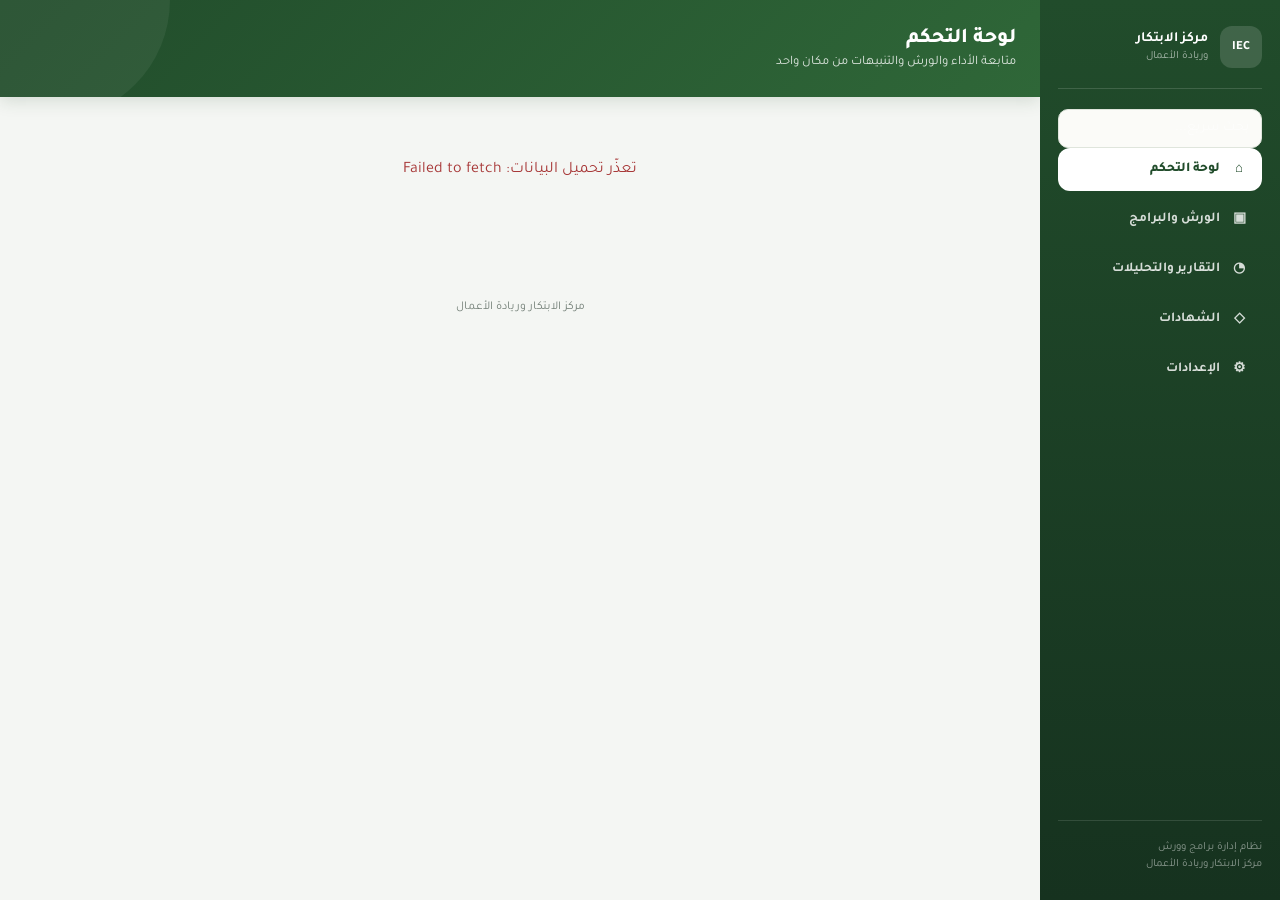
==== commit 088ba2f5: "تحديث الصفحة الرئيسية لنظام التصميم وPWA" ====
--- a/docs/index.html
+++ b/docs/index.html
@@ -2,50 +2,40 @@
 <html lang="ar" dir="rtl">
 <head>
 <meta charset="UTF-8">
-<meta name="viewport" content="width=device-width, initial-scale=1.0">
-<title>لوحة التحكم — نظام إدارة برامج وورش مركز الابتكار وريادة الأعمال</title>
+<meta name="viewport" content="width=device-width, initial-scale=1.0, viewport-fit=cover">
+<meta name="theme-color" content="#214c2b">
+<meta name="apple-mobile-web-app-capable" content="yes">
+<meta name="apple-mobile-web-app-status-bar-style" content="default">
+<title>لوحة التحكم — مركز الابتكار وريادة الأعمال</title>
+<link rel="manifest" href="manifest.webmanifest">
 <link rel="preconnect" href="https://fonts.googleapis.com"><link rel="preconnect" href="https://fonts.gstatic.com" crossorigin>
 <link href="https://fonts.googleapis.com/css2?family=Tajawal:wght@400;500;700;800&display=swap" rel="stylesheet">
 <link rel="stylesheet" href="assets/style.css">
+<link rel="stylesheet" href="assets/mobile.css">
+<link rel="stylesheet" href="assets/professional.css">
 </head>
 <body>
-
 <div class="app-shell">
   <aside class="sidebar">
-    <div class="brand">
-      <div class="brand-mark">IEC</div>
-      <div><strong>مركز الابتكار</strong><span>وريادة الأعمال</span></div>
-    </div>
-    <div class="sidebar-search" style="padding:0 0 16px;position:relative;">
-      <input type="text" id="quickSearchInput" placeholder="🔍 بحث سريع..." autocomplete="off"
-        style="width:100%;box-sizing:border-box;padding:9px 12px;border-radius:10px;border:1px solid rgba(255,255,255,.25);background:rgba(255,255,255,.12);color:#fff;font-family:inherit;font-size:12.5px;outline:none;">
-      <div id="quickSearchResults" style="display:none;position:absolute;top:calc(100% + 4px);right:0;left:0;background:#fff;border-radius:10px;box-shadow:0 10px 28px rgba(0,0,0,.22);max-height:280px;overflow-y:auto;z-index:60;"></div>
-    </div>
+    <div class="brand"><div class="brand-mark">IEC</div><div><strong>مركز الابتكار</strong><span>وريادة الأعمال</span></div></div>
+    <div class="sidebar-search"><input type="text" id="quickSearchInput" placeholder="بحث سريع..." autocomplete="off"><div id="quickSearchResults"></div></div>
     <nav class="nav-list">
-      <a href="index.html" class="nav-item active"><span class="ic">🏠</span> لوحة التحكم</a>
-      <a href="workshops.html" class="nav-item"><span class="ic">📋</span> الورش والبرامج</a>
-      <a href="reports.html" class="nav-item"><span class="ic">📊</span> التقارير والتحليلات</a>
-      <a href="certificate.html" class="nav-item"><span class="ic">🏅</span> توليد الشهادات</a>
-      <a href="settings.html" class="nav-item"><span class="ic">⚙️</span> الإعدادات</a>
+      <a href="index.html" class="nav-item active"><span class="ic">⌂</span> لوحة التحكم</a>
+      <a href="workshops.html" class="nav-item"><span class="ic">▣</span> الورش والبرامج</a>
+      <a href="reports.html" class="nav-item"><span class="ic">◔</span> التقارير والتحليلات</a>
+      <a href="certificate.html" class="nav-item"><span class="ic">◇</span> الشهادات</a>
+      <a href="settings.html" class="nav-item"><span class="ic">⚙</span> الإعدادات</a>
     </nav>
     <div class="sidebar-foot">نظام إدارة برامج وورش<br>مركز الابتكار وريادة الأعمال</div>
   </aside>
-
   <main class="main-content">
-    <header class="app-header">
-      <h1>🏠 لوحة التحكم</h1>
-      <p>نظرة سريعة وعامة على أداء الورش والبرامج</p>
-    </header>
-
-    <div class="page-content">
-      <div id="content"><div class="loading-state">جاري تحميل المؤشرات...</div></div>
-    </div>
-
-    <footer>نظام إدارة برامج وورش مركز الابتكار وريادة الأعمال</footer>
+    <header class="app-header"><h1>لوحة التحكم</h1><p>متابعة الأداء والورش والتنبيهات من مكان واحد</p></header>
+    <div class="page-content"><div id="content"></div></div>
+    <footer>مركز الابتكار وريادة الأعمال</footer>
   </main>
 </div>
-
 <script src="assets/config.js"></script>
+<script src="assets/ui-core.js"></script>
 <script src="assets/dashboard.js"></script>
 <script src="assets/quicksearch.js"></script>
 </body>
--- a/docs/assets/mobile.css
+++ b/docs/assets/mobile.css
@@ -0,0 +1,370 @@
+/* Mobile application experience */
+@media (max-width: 820px) {
+  :root {
+    --mobile-green: #17663a;
+    --mobile-green-dark: #0e4a2a;
+    --mobile-bg: #f5f7f4;
+    --mobile-line: #e6ebe5;
+  }
+
+  body {
+    background: var(--mobile-bg);
+    padding-bottom: calc(78px + env(safe-area-inset-bottom));
+  }
+
+  .sidebar {
+    position: fixed !important;
+    inset: auto 0 0 0 !important;
+    width: 100% !important;
+    height: calc(66px + env(safe-area-inset-bottom)) !important;
+    min-height: 66px;
+    padding: 5px 10px env(safe-area-inset-bottom) !important;
+    background: rgba(255,255,255,.98) !important;
+    border-top: 1px solid var(--mobile-line);
+    box-shadow: 0 -10px 30px rgba(26,64,41,.08);
+    overflow: visible !important;
+    z-index: 100;
+  }
+
+  .sidebar .brand,
+  .sidebar .sidebar-search,
+  .sidebar .sidebar-foot { display: none !important; }
+
+  .sidebar .nav-list {
+    height: 100%;
+    display: grid !important;
+    grid-template-columns: repeat(4, minmax(0, 1fr));
+    gap: 5px !important;
+    overflow: visible !important;
+  }
+
+  .sidebar .nav-item {
+    min-width: 0;
+    padding: 6px 2px !important;
+    display: flex !important;
+    flex-direction: column;
+    justify-content: center;
+    align-items: center;
+    gap: 4px !important;
+    color: #78827b !important;
+    font-size: 10.5px !important;
+    line-height: 1;
+    border-radius: 13px;
+    white-space: nowrap;
+    overflow: hidden;
+    box-shadow: none !important;
+  }
+
+  .sidebar .nav-item:nth-child(4) { display: none !important; }
+  .sidebar .nav-item:nth-child(5) { grid-column: 1; }
+
+  .sidebar .nav-item span.ic {
+    width: 22px !important;
+    height: 22px;
+    font-size: 0 !important;
+    position: relative;
+    display: block;
+  }
+
+  .sidebar .nav-item span.ic::before {
+    content: '';
+    position: absolute;
+    inset: 2px;
+    border: 2px solid currentColor;
+    border-radius: 6px;
+  }
+
+  .sidebar .nav-item:nth-child(1) span.ic::before { border-radius: 50% 50% 6px 6px; transform: rotate(45deg) scale(.72); }
+  .sidebar .nav-item:nth-child(2) span.ic::before { border-radius: 4px; box-shadow: inset 0 -6px 0 currentColor; }
+  .sidebar .nav-item:nth-child(3) span.ic::before { border-radius: 50%; border-top-color: transparent; }
+  .sidebar .nav-item:nth-child(5) span.ic::before { border-radius: 50%; box-shadow: inset 0 0 0 4px #fff; }
+
+  .sidebar .nav-item.active {
+    background: #edf6ef !important;
+    color: var(--mobile-green) !important;
+    font-weight: 800;
+  }
+
+  .main-content { margin-right: 0 !important; min-height: 100vh; }
+
+  header.app-header {
+    background: linear-gradient(145deg, var(--mobile-green-dark), var(--mobile-green));
+    padding: 24px 18px 30px;
+    border-radius: 0 0 26px 26px;
+    box-shadow: none;
+  }
+
+  header.app-header h1 {
+    margin: 0;
+    font-size: 21px;
+    line-height: 1.5;
+  }
+
+  header.app-header p {
+    margin-top: 4px;
+    font-size: 12.5px;
+    opacity: .78;
+  }
+
+  .page-content {
+    max-width: none;
+    padding: 14px 14px 30px;
+  }
+
+  footer { display: none; }
+
+  .card,
+  .mobile-section,
+  .mobile-hero-card {
+    border: 0;
+    box-shadow: 0 8px 26px rgba(27,67,43,.06);
+  }
+
+  .mobile-hero-card {
+    margin-top: -2px;
+    padding: 18px;
+    background: #fff;
+    border-radius: 20px;
+  }
+
+  .mobile-hero-copy .mobile-eyebrow {
+    display: inline-block;
+    font-size: 11px;
+    font-weight: 800;
+    color: var(--mobile-green);
+    background: #edf6ef;
+    border-radius: 999px;
+    padding: 5px 9px;
+    margin-bottom: 9px;
+  }
+
+  .mobile-hero-copy h2 {
+    margin: 0 0 6px;
+    font-size: 19px;
+    color: #173522;
+  }
+
+  .mobile-hero-copy p {
+    margin: 0;
+    color: #7b867f;
+    font-size: 12.5px;
+    line-height: 1.65;
+  }
+
+  .mobile-primary-action {
+    display: block;
+    margin-top: 15px;
+    padding: 13px 16px;
+    border-radius: 14px;
+    background: var(--mobile-green);
+    color: #fff;
+    text-align: center;
+    font-size: 14px;
+    font-weight: 800;
+    text-decoration: none;
+    box-shadow: 0 8px 18px rgba(23,102,58,.18);
+  }
+
+  .mobile-section {
+    margin-top: 14px;
+    padding: 16px;
+    background: #fff;
+    border-radius: 20px;
+  }
+
+  .mobile-section-head {
+    display: flex;
+    align-items: center;
+    justify-content: space-between;
+    gap: 12px;
+    margin-bottom: 13px;
+  }
+
+  .mobile-section-head h3 {
+    margin: 0;
+    font-size: 16px;
+    color: #193825;
+  }
+
+  .mobile-section-head a {
+    font-size: 11.5px;
+    color: var(--mobile-green);
+    text-decoration: none;
+    font-weight: 700;
+  }
+
+  .mobile-metric-grid {
+    display: grid;
+    grid-template-columns: repeat(2, minmax(0, 1fr));
+    gap: 10px;
+  }
+
+  .mobile-metric-card {
+    position: relative;
+    min-height: 112px;
+    padding: 14px;
+    border-radius: 17px;
+    overflow: hidden;
+  }
+
+  .mobile-metric-card::after {
+    content: '';
+    position: absolute;
+    width: 58px;
+    height: 58px;
+    left: -15px;
+    bottom: -18px;
+    border-radius: 50%;
+    background: rgba(255,255,255,.5);
+  }
+
+  .metric-green { background: #eaf6ee; color: #17663a; }
+  .metric-blue { background: #edf5fb; color: #286285; }
+  .metric-amber { background: #fff5df; color: #9a6816; }
+  .metric-violet { background: #f1edfa; color: #6e4d91; }
+
+  .mobile-metric-card strong {
+    display: block;
+    margin-top: 17px;
+    font-size: 25px;
+    line-height: 1;
+  }
+
+  .mobile-metric-card span {
+    display: block;
+    margin-top: 7px;
+    font-size: 11.5px;
+    font-weight: 700;
+    opacity: .8;
+  }
+
+  .mobile-metric-icon {
+    width: 29px;
+    height: 29px;
+    border-radius: 10px;
+    background: rgba(255,255,255,.7);
+    position: absolute;
+    top: 12px;
+    left: 12px;
+  }
+
+  .mobile-metric-icon::before,
+  .mobile-metric-icon::after {
+    content: '';
+    position: absolute;
+    background: currentColor;
+    border-radius: 2px;
+  }
+
+  .mobile-metric-icon::before { width: 13px; height: 2px; right: 8px; top: 9px; }
+  .mobile-metric-icon::after { width: 9px; height: 2px; right: 8px; top: 15px; }
+
+  .mobile-workshop-list { display: grid; gap: 9px; }
+
+  .mobile-workshop-card {
+    display: grid;
+    grid-template-columns: 74px 1fr 18px;
+    align-items: center;
+    gap: 11px;
+    padding: 11px;
+    border: 1px solid #edf0ec;
+    border-radius: 15px;
+    color: inherit;
+    text-decoration: none;
+    background: #fcfdfc;
+  }
+
+  .mobile-workshop-date {
+    min-height: 54px;
+    display: flex;
+    flex-direction: column;
+    justify-content: center;
+    align-items: center;
+    border-radius: 12px;
+    background: #edf6ef;
+    color: var(--mobile-green);
+    text-align: center;
+  }
+
+  .mobile-workshop-date strong { font-size: 11px; line-height: 1.4; }
+  .mobile-workshop-date span { margin-top: 3px; font-size: 10px; opacity: .75; }
+
+  .mobile-workshop-copy { min-width: 0; }
+  .mobile-workshop-copy h4 {
+    margin: 0;
+    font-size: 13.5px;
+    color: #203c2a;
+    overflow: hidden;
+    text-overflow: ellipsis;
+    white-space: nowrap;
+  }
+  .mobile-workshop-copy p {
+    margin: 5px 0 0;
+    color: #89928c;
+    font-size: 11px;
+    overflow: hidden;
+    text-overflow: ellipsis;
+    white-space: nowrap;
+  }
+
+  .mobile-workshop-arrow { color: #9ba49e; font-size: 22px; }
+
+  .mobile-alert-card {
+    display: grid;
+    grid-template-columns: 36px 1fr 16px;
+    align-items: center;
+    gap: 10px;
+    padding: 13px;
+    border-radius: 15px;
+    background: #fff8e9;
+    color: #4a412a;
+    text-decoration: none;
+  }
+
+  .mobile-alert-icon {
+    width: 34px;
+    height: 34px;
+    display: grid;
+    place-items: center;
+    border-radius: 11px;
+    background: #ffe9b5;
+    color: #916217;
+    font-weight: 900;
+  }
+
+  .mobile-alert-card strong { display: block; font-size: 12.5px; }
+  .mobile-alert-card small {
+    display: block;
+    margin-top: 4px;
+    color: #8a7b58;
+    font-size: 10.8px;
+    line-height: 1.45;
+  }
+
+  .mobile-alert-card b { font-size: 20px; color: #a68c52; }
+
+  .mobile-empty-card {
+    padding: 18px;
+    border-radius: 14px;
+    background: #f7f9f7;
+    color: #8b948e;
+    text-align: center;
+    font-size: 12px;
+  }
+
+  .workshop-grid { grid-template-columns: 1fr; gap: 11px; }
+  .workshop-card { padding: 15px; border-radius: 15px; }
+  .form-row.two-col { grid-template-columns: 1fr; }
+  .modal { padding: 18px; border-radius: 18px; }
+  .toolbar { align-items: stretch; }
+  .toolbar .btn { width: 100%; text-align: center; }
+  .info-table, .info-table tbody, .info-table tr, .info-table td { display: block; width: 100%; }
+  .info-table tr { padding: 10px 0; border-bottom: 1px solid var(--border); }
+  .info-table td { border: 0; padding: 2px 0; }
+  .info-table td:first-child { width: auto; font-size: 11px; }
+}
+
+@media (min-width: 821px) {
+  .mobile-hero-card,
+  .mobile-section { display: none; }
+}
--- a/docs/assets/professional.css
+++ b/docs/assets/professional.css
@@ -0,0 +1,114 @@
+:root {
+  --surface: #ffffff;
+  --surface-soft: #f6f8f5;
+  --surface-muted: #eef3ee;
+  --success: #2f7d4a;
+  --warning: #b7791f;
+  --info: #3267a8;
+  --violet: #7557a8;
+  --text-strong: #17251c;
+}
+
+body { background: #f4f6f3; }
+.page-content { max-width: 1180px; }
+.card { border-color: rgba(33,76,43,.08); }
+
+.app-header {
+  position: relative;
+  overflow: hidden;
+}
+.app-header::after {
+  content: "";
+  position: absolute;
+  width: 240px;
+  height: 240px;
+  border-radius: 50%;
+  background: rgba(255,255,255,.06);
+  left: -70px;
+  top: -120px;
+}
+
+.skeleton-grid { display:grid; grid-template-columns:repeat(auto-fit,minmax(190px,1fr)); gap:14px; }
+.skeleton-card { background:#fff; border:1px solid var(--border); border-radius:18px; padding:18px; min-height:120px; overflow:hidden; }
+.skeleton-card span { display:block; height:12px; border-radius:999px; margin-bottom:12px; background:linear-gradient(90deg,#edf1ec 25%,#f8faf7 50%,#edf1ec 75%); background-size:200% 100%; animation:skeleton 1.3s infinite; }
+.skeleton-card span:first-child { width:38%; height:28px; }
+.skeleton-card span:last-child { width:66%; }
+@keyframes skeleton { to { background-position:-200% 0; } }
+
+.toast-host { position:fixed; left:20px; bottom:20px; z-index:9999; display:grid; gap:8px; max-width:min(360px,calc(100vw - 32px)); }
+.toast { transform:translateY(12px); opacity:0; transition:.22s ease; background:#17251c; color:#fff; border-radius:14px; padding:12px 16px; box-shadow:0 14px 34px rgba(0,0,0,.18); font-size:13px; }
+.toast.show { transform:none; opacity:1; }
+.toast-success { background:#25683b; }
+.toast-error { background:#9f3030; }
+.toast-warning { background:#8b5e19; }
+
+.dashboard-shell { display:grid; gap:18px; }
+.dashboard-hero { background:linear-gradient(135deg,#173d29,#2f6738); color:#fff; border-radius:26px; padding:28px; display:flex; justify-content:space-between; gap:24px; align-items:center; box-shadow:0 18px 42px rgba(23,61,41,.18); }
+.dashboard-hero h2 { margin:4px 0 8px; font-size:27px; }
+.dashboard-hero p { margin:0; opacity:.82; }
+.dashboard-hero .eyebrow { font-size:12px; font-weight:800; letter-spacing:.04em; opacity:.72; }
+.dashboard-hero .hero-actions { display:flex; gap:10px; flex-wrap:wrap; }
+.dashboard-hero .btn-light { background:#fff; color:#214c2b; box-shadow:none; }
+
+.metric-grid-pro { display:grid; grid-template-columns:repeat(4,minmax(0,1fr)); gap:14px; }
+.metric-pro { position:relative; overflow:hidden; background:#fff; border:1px solid rgba(31,43,36,.07); border-radius:20px; padding:18px; box-shadow:0 8px 24px rgba(31,43,36,.05); }
+.metric-pro::before { content:""; position:absolute; inset:0 auto 0 0; width:5px; background:var(--metric-color,#2f6738); }
+.metric-pro strong { display:block; font-size:28px; color:var(--text-strong); }
+.metric-pro span { display:block; color:var(--muted); margin-top:4px; font-size:12.5px; }
+.metric-pro small { display:block; margin-top:10px; color:var(--metric-color,#2f6738); font-weight:700; }
+
+.dashboard-columns { display:grid; grid-template-columns:minmax(0,1.35fr) minmax(280px,.65fr); gap:18px; align-items:start; }
+.section-card { background:#fff; border:1px solid rgba(31,43,36,.07); border-radius:22px; padding:20px; box-shadow:0 8px 28px rgba(31,43,36,.05); }
+.section-head { display:flex; align-items:center; justify-content:space-between; gap:12px; margin-bottom:15px; }
+.section-head h3 { margin:0; font-size:17px; }
+.section-head a { color:var(--primary); text-decoration:none; font-size:12px; font-weight:800; }
+
+.activity-list { display:grid; gap:10px; }
+.activity-item { display:grid; grid-template-columns:74px 1fr auto; gap:12px; align-items:center; padding:13px; border:1px solid var(--border); border-radius:16px; text-decoration:none; color:inherit; transition:.18s ease; }
+.activity-item:hover { border-color:#b8cbbb; transform:translateY(-1px); }
+.activity-date { text-align:center; background:var(--surface-soft); border-radius:12px; padding:9px 6px; }
+.activity-date strong { display:block; font-size:12px; color:var(--primary-dark); }
+.activity-date span { font-size:10px; color:var(--muted); }
+.activity-copy h4 { margin:0 0 4px; font-size:14px; }
+.activity-copy p { margin:0; font-size:11.5px; color:var(--muted); }
+.activity-status { border-radius:999px; padding:5px 9px; font-size:10px; font-weight:800; background:var(--surface-muted); color:var(--primary-dark); }
+.activity-status.upcoming { background:#edf3ff; color:#3267a8; }
+.activity-status.done { background:#edf7ef; color:#2f7d4a; }
+.activity-status.low { background:#fff4df; color:#9b671d; }
+
+.alert-stack { display:grid; gap:10px; }
+.alert-card { border-radius:16px; padding:14px; display:grid; grid-template-columns:36px 1fr; gap:11px; background:#f8faf7; border:1px solid var(--border); }
+.alert-card .alert-icon { width:36px; height:36px; border-radius:12px; display:grid; place-items:center; background:#eaf3eb; color:var(--primary); font-weight:900; }
+.alert-card strong { display:block; font-size:13px; margin-bottom:3px; }
+.alert-card p { margin:0; color:var(--muted); font-size:11.5px; line-height:1.6; }
+
+.filter-card { position:sticky; top:14px; z-index:5; }
+.workshop-card { position:relative; }
+.workshop-card .status-line { display:flex; align-items:center; justify-content:space-between; gap:8px; margin-bottom:9px; }
+.status-badge { display:inline-flex; align-items:center; gap:5px; border-radius:999px; padding:4px 9px; font-size:10.5px; font-weight:800; }
+.status-upcoming { background:#edf3ff; color:#3267a8; }
+.status-completed { background:#edf7ef; color:#2f7d4a; }
+.status-review { background:#fff4df; color:#9b671d; }
+
+@media (max-width: 900px) {
+  .metric-grid-pro { grid-template-columns:repeat(2,minmax(0,1fr)); }
+  .dashboard-columns { grid-template-columns:1fr; }
+  .dashboard-hero { align-items:flex-start; flex-direction:column; }
+}
+
+@media (max-width: 820px) {
+  body { background:#f6f8f5; }
+  .toast-host { left:12px; right:12px; bottom:calc(82px + env(safe-area-inset-bottom)); max-width:none; }
+  .dashboard-shell { gap:14px; }
+  .dashboard-hero { border-radius:0 0 28px 28px; margin:-18px -14px 0; padding:24px 18px 26px; box-shadow:none; }
+  .dashboard-hero h2 { font-size:22px; }
+  .dashboard-hero .hero-actions { width:100%; }
+  .dashboard-hero .hero-actions a { flex:1; text-align:center; }
+  .metric-grid-pro { gap:10px; }
+  .metric-pro { padding:15px 13px; border-radius:17px; }
+  .metric-pro strong { font-size:23px; }
+  .section-card { padding:16px; border-radius:19px; }
+  .activity-item { grid-template-columns:62px 1fr; }
+  .activity-status { grid-column:2; justify-self:start; }
+  .filter-card { position:static; }
+}
